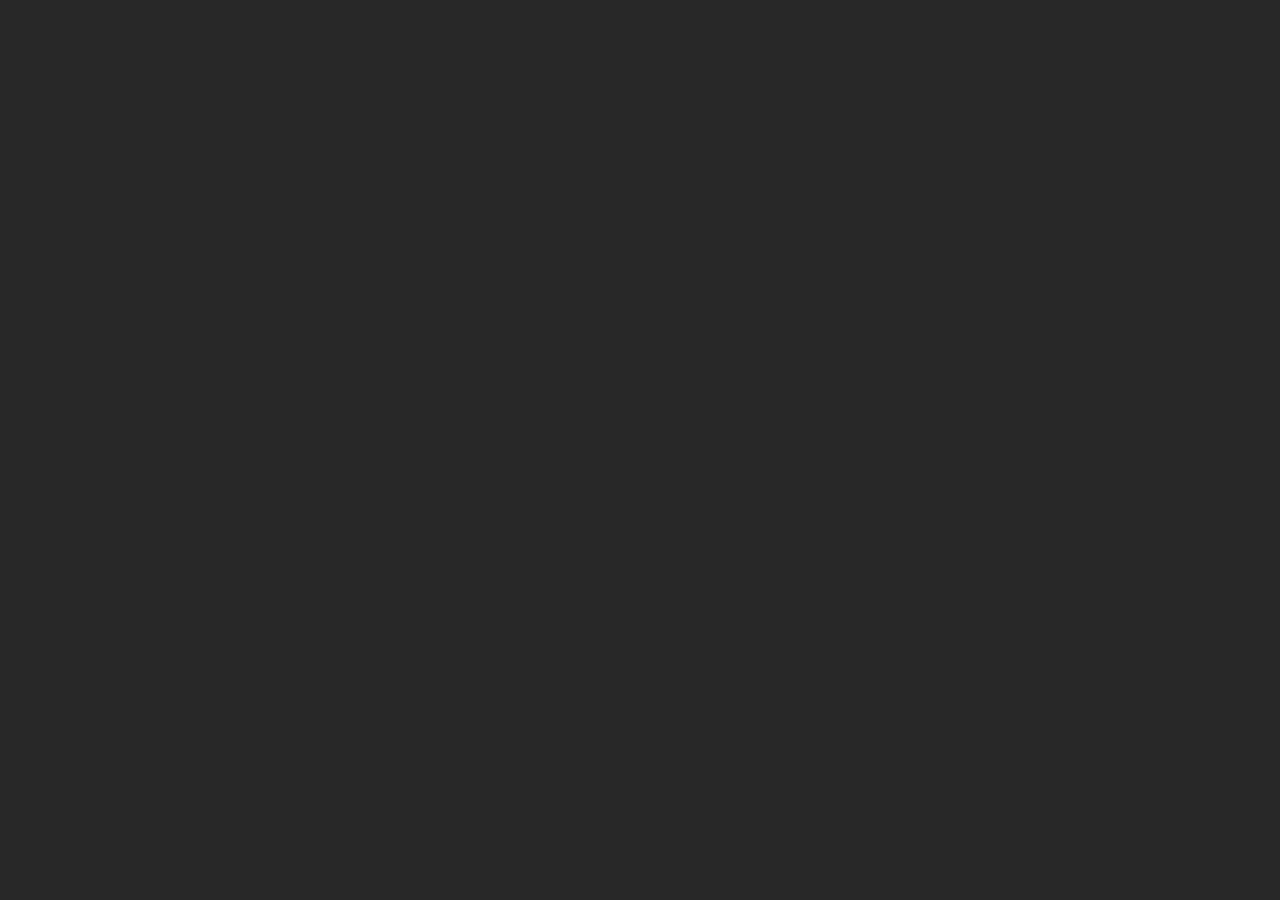
==== SIP_Escape/index.html @ e3bd5cce "Add files via upload" ====
﻿<!doctype html>
<html lang="en-US">
<head>
  <meta charset="utf-8">
  <!-- Created using Storyline 360 x64 - http://www.articulate.com  -->
  <!-- version: 3.116.36838.0 -->
  <title>SIP Escape</title>
  <meta http-equiv="x-ua-compatible" content="IE=edge"/>
  <meta name="viewport" content="width=device-width,initial-scale=1,user-scalable=no,shrink-to-fit=no,minimal-ui"/>
  <meta name="apple-mobile-web-app-capable" content="yes"/>
  <style>
    html, body { height: 100%; padding: 0; margin: 0 }
    #app { height: 100%; width: 100%; }
  </style>

  <script>
    window.DS = {};
    window.globals = {
      DATA_PATH_BASE: '',
      HAS_FRAME: true,
      HAS_SLIDE: true,

      lmsPresent: false,
      tinCanPresent: false,
      cmi5Present: false,
      aoSupport: false,
      scale: 'Scaled',
      captureRc: false,
      browserSize: 'optimal',
      bgColor: '#282828',
      features: 'DropInBase,JsInteractions,PlayerMemoryEnhancements,PlayerSizeOption,SlideLevelScale',
      themeName: 'unified',
      preloaderColor: '#FFFFFF',
      suppressAnalytics: false,
      productChannel: 'stable',
      publishSource: 'storyline',
      aid: 'aid|638a6c45-6662-4325-8760-a9c9180bd304',
      cid: 'b63fbc56-14b0-4855-bbc8-8cf00aa7378c',
      playerVersion: '3.116.36838.0',
      publishTimestamp: '2026-06-02T13:49:46.7405892Z',
      maxIosVideoElements: 10,
      connectionSettings: { message: 'You%20are%20offline.%20Trying%20to%20reconnect...', useDarkTheme: false, mode: 'disabled' },
      hasFeature: function(feature) {
        return this.features.split(',').includes(feature);
      },
      
      parseParams: function(qs) {
        if (window.globals.parsedParams != null) {
          return window.globals.parsedParams;
        }
        qs = (qs || window.location.search.substr(1)).split('+').join(' ');
        var params = {},
            tokens,
            re = /[?&]?([^=]+)=([^&]*)/g;

        while (tokens = re.exec(qs)) {
          params[decodeURIComponent(tokens[1]).trim()] =
            decodeURIComponent(tokens[2]).trim();
        }
        window.globals.parsedParams = params;
        return params;
      }

    };

    if (window.flagsUnderTest != null) {
      window.globals.features = window.flagsUnderTest.reduce((accum, feature) => {
        if (!accum.includes(feature)) {
          accum.push(feature);
        }
        return accum;
      }, window.globals.features.split(',')).join();
    }
  </script>
  <script>
    var isIe11 = ('ActiveXObject' in window || window.MSBlobBuilder != null)
      && window.msCrypto != null && !window.ActiveXObject;
    if (isIe11) {
      window.globals.unsupportedBrowser = true;
      document.write(atob('[base64]'));
    }
  </script>

  <script>
    if (window.globals.hasFeature('Localization')) {
      
      
    }
  </script>

  
  
  <script src='html5/lib/scripts/three.min.js' type=text/javascript></script>
  <script src='html5/lib/hls/hls.min.js' type=text/javascript></script>
</head>
<body style="background: #282828" class="cs-HTML theme-unified">
  <!-- 360 -->
  <script>!function(){var e,i=/iPhone/i,o=/iPod/i,n=/iPad/i,t=/\biOS-universal(?:.+)Mac\b/i,r=/\bAndroid(?:.+)Mobile\b/i,a=/Android/i,d=/(?:SD4930UR|\bSilk(?:.+)Mobile\b)/i,p=/Silk/i,l=/Windows Phone/i,u=/\bWindows(?:.+)ARM\b/i,b=/BlackBerry/i,s=/BB10/i,c=/Opera Mini/i,f=/\b(CriOS|Chrome)(?:.+)Mobile/i,h=/Mobile(?:.+)Firefox\b/i,v=function(e){return void 0!==e&&"MacIntel"===e.platform&&"number"==typeof e.maxTouchPoints&&e.maxTouchPoints>1&&"undefined"==typeof MSStream};e=function(e){var m={userAgent:"",platform:"",maxTouchPoints:0};e||"undefined"==typeof navigator?"string"==typeof e?m.userAgent=e:e&&e.userAgent&&(m={userAgent:e.userAgent,platform:e.platform,maxTouchPoints:e.maxTouchPoints||0}):m={userAgent:navigator.userAgent,platform:navigator.platform,maxTouchPoints:navigator.maxTouchPoints||0};var g=m.userAgent,y=g.split("[FBAN");void 0!==y[1]&&(g=y[0]),void 0!==(y=g.split("Twitter"))[1]&&(g=y[0]);var A=function(e){return function(i){return i.test(e)}}(g),w={apple:{phone:A(i)&&!A(l),ipod:A(o),tablet:!A(i)&&(A(n)||v(m))&&!A(l),universal:A(t),device:(A(i)||A(o)||A(n)||A(t)||v(m))&&!A(l)},amazon:{phone:A(d),tablet:!A(d)&&A(p),device:A(d)||A(p)},android:{phone:!A(l)&&A(d)||!A(l)&&A(r),tablet:!A(l)&&!A(d)&&!A(r)&&(A(p)||A(a)),device:!A(l)&&(A(d)||A(p)||A(r)||A(a))||A(/\bokhttp\b/i)},windows:{phone:A(l),tablet:A(u),device:A(l)||A(u)},other:{blackberry:A(b),blackberry10:A(s),opera:A(c),firefox:A(h),chrome:A(f),device:A(b)||A(s)||A(c)||A(h)||A(f)},any:!1,phone:!1,tablet:!1};return w.any=w.apple.device||w.android.device||w.windows.device||w.other.device,w.phone=w.apple.phone||w.android.phone||w.windows.phone,w.tablet=w.apple.tablet||w.android.tablet||w.windows.tablet,w}(),"object"==typeof exports&&"undefined"!=typeof module?module.exports=e:"function"==typeof define&&define.amd?define((function(){return e})):this.isMobile=e}();
    window.isMobile.apple.tablet = window.isMobile.apple.tablet ||
      (navigator.platform === 'MacIntel' && navigator.maxTouchPoints > 1);
    window.isMobile.apple.device = window.isMobile.apple.device || window.isMobile.apple.tablet;
    window.isMobile.tablet = window.isMobile.tablet || window.isMobile.apple.tablet;
    window.isMobile.any = window.isMobile.any || window.isMobile.apple.tablet;
  </script>

  <div id="focus-sink" tabindex="-1"></div>

  <div id="preso"></div>
  <script>
    (function() {

      var classTypes = [ 'desktop', 'mobile', 'phone', 'tablet' ];

      var addDeviceClasses = function(prefix, testObj) {
        var curr, i;
        for (i = 0; i < classTypes.length; i++) {
          curr = classTypes[i];
          if (testObj[curr]) {
            document.body.classList.add(prefix + curr);
          }
        }
      };

      var params = window.globals.parseParams(),
          isDevicePreview = params.devicepreview === '1',
          isPhoneOverride = params.deviceType === 'phone' || (isDevicePreview && params.phone == '1'),
          isTabletOverride = (params.deviceType === 'tablet' || isDevicePreview) && !isPhoneOverride,
          isMobileOverride = isPhoneOverride || isTabletOverride;

      var deviceView = {
        desktop: !window.isMobile.any && !isMobileOverride,
        mobile: window.isMobile.any || isMobileOverride,
        phone: isPhoneOverride || (window.isMobile.phone && !isTabletOverride),
        tablet: isTabletOverride || window.isMobile.tablet
      };

      window.globals.deviceView = deviceView;
      window.isMobile.desktop = !window.isMobile.any;
      window.isMobile.mobile = window.isMobile.any;

      addDeviceClasses('view-', deviceView);

    })();
  </script>
  
  <script src='story_content/triggers.js' type=text/javascript></script>
<script src='story_content/user.js' type=text/javascript></script>
  <div class="slide-loader"></div>

  <script>
    var doc = document, loader = doc.body.querySelector('.slide-loader'); [ 1, 2, 3 ].forEach(function(n) { var d = doc.createElement('div'); d.style.backgroundColor = window.globals.preloaderColor; d.classList.add('mobile-loader-dot'); d.classList.add('dot' + n); loader.appendChild(d); });
  </script>

  <div class="mobile-load-title-overlay" style="display: none">
    <div class="mobile-load-title">SIP Escape</div>
  </div>

  <div class="mobile-chrome-warning"></div>

  
<style>
  .warn-connection-dialog {
    display: none;
    background: transparent;
    pointer-events: all;
    position: fixed;
    left: 0;
    top: 0;
    width: 100%;
    height: 100%;
    z-index: 999;
  }

  .warn-connection-content {
    pointer-events: all;
    border-radius: 4px;
    background: white;
    border: 1px solid #E7E7E7;
    color: #333333;
    box-shadow: 0 2px 4px rgba(0, 0, 0, 0.25);
    transition: all 150ms ease-out;
    position: absolute;
    white-space: nowrap;
  }

  .view-phone.is-landscape .warn-connection-content {
    left: 23px;
    bottom: 23px;
  }

  .view-tablet.is-landscape .warn-connection-content {
    left: 50%;
    top: 20px;
    transform: translateX(-50%);
  }

  .view-mobile.is-portrait .warn-connection-content {
    transform: translate(-50%, calc(-100% - 15px));
  }

  .warn-connection-content p {
    display: inline-block;
    margin: 0 8px 0 0;
    line-height: 33px;
    font-size: 11px;
  }

  .warn-connection-content svg {
    position: relative;
    vertical-align: middle;
    margin: 0 2px 2px 8px;
  }

  .view-desktop .warn-connection-content {
    left: 1.5em;
    bottom: 1.5em;
  }

  .view-desktop .warn-connection-content p {
    font-size: 1.1em;
  }

  .is-offline .warn-connection-dialog {
    display: block;
  }

  .is-offline .cs-panel * {
    pointer-events: none !important;
  }

  .is-offline .cs-panel {
    pointer-events: all !important;
  }

  .is-offline #nav-controls * {
    pointer-events: none !important;
  }

  .is-offline #nav-controls {
    pointer-events: all !important;
  }
</style>

<div class="warn-connection-dialog" role="alertdialog" aria-modal="true" tabindex="0" aria-labelledby="warn-connection-message">
  <div class="warn-connection-content">
    <svg width="17" height="15" viewBox="0 0 17 15" xmlns="http://www.w3.org/2000/svg">
      <path fill="#8F0000" stroke="white" d="M16.07,12.98 L15.88,12.23 L9.51,1.21 C8.97,0.26,7.6,0.26,7.06,1.21 L0.69,12.23 C0.15,13.16,0.81,14.36,1.91,14.36 H14.65 C15.47,14.36,16.05,13.7,16.07,12.98 Z"/>
      <path fill="white" stroke="white" d="M8.58,5.5 C8.35,5.28,8.5,5.35,8.21,5.32 C8.09,5.35,7.97,5.49,7.96,5.67 C7.97,5.79,7.98,5.92,7.98,6.04 L7.98,6.04 C7.99,6.17,8,6.31,8.01,6.43 L8.01,6.44 C8.03,6.92,8.06,7.41,8.09,7.9 L8.09,7.9 C8.12,8.39,8.14,8.88,8.17,9.37 C8.17,9.39,8.18,9.42,8.2,9.44 C8.23,9.46,8.25,9.47,8.28,9.47 C8.31,9.47,8.34,9.46,8.35,9.44 C8.37,9.43,8.38,9.4,8.39,9.35 L8.39,9.34 C8.39,9.24,8.4,9.15,8.4,9.05 L8.4,9.05 C8.41,8.96,8.41,8.86,8.42,8.75 C8.43,8.44,8.45,8.12,8.47,7.81 L8.47,7.81 C8.49,7.49,8.51,7.18,8.53,6.87 C8.55,6.46,8.56,6.05,8.59,5.64 L8.6,5.62 C8.6,5.57,8.59,5.53,8.58,5.5 L8.21,5.32 Z"/>
      <circle fill="white" stroke="white" cx="8.3" cy="11.35" r="0.3"/>
    </svg>
    <p id="warn-connection-message">You are offline. Trying to reconnect...</p>
  </div>
</div>

<script>
  (function() {
    window.DS.connection = {
      warningShown: false,
      assets: {},
      loadingAssetGroup: false,
      retryDelay: 500
    };

    var connectionSettings = window.globals.connectionSettings || {};

    var useConnectionMessages = window.AbortController != null &&
      window.location.protocol != 'file:' &&
      connectionSettings.mode === 'normal';

    window.DS.connection.useConnectionMessages = useConnectionMessages;

    var assetCount = 0;
    var checkLoadedId;


    if (useConnectionMessages && connectionSettings != null) {
      var contentEl = document.querySelector('.warn-connection-content');
      var messageEl = contentEl.querySelector('p');

      if (connectionSettings.useDarkTheme) {
        contentEl.style.borderColor = '#BABBBA';
        contentEl.style.backgroundColor = '#282828';
        contentEl.style.color = '#FFFFFF';
      }

      if (connectionSettings.message != null) {
        messageEl.textContent = window.decodeURIComponent(connectionSettings.message);
      }
    }

    function checkAssetsReady() {
      for (var i in DS.connection.assets) {
        if (!DS.connection.assets[i].success) {
          return false;
        }
      }
      return true;
    }

    function stopAssetGroup() {
      if (!useConnectionMessages) { return; }

      assetCount = 0;

      DS.connection.oldAssetGroup = DS.connection.assets;
      DS.connection.assets = {};
      DS.connection.loadingAssetGroup = false;
      clearInterval(checkLoadedId);
    }

    function startAssetGroup() {
      if (!useConnectionMessages) { return; }
      var ticks = 0;
      clearInterval(checkLoadedId);
      checkLoadedId = setInterval(function() {
        var loaded = 0;
        if (assetCount === 0 && loaded === 0) {
          clearInterval(checkLoadedId);
          return;
        }

        for (var i in DS.connection.assets) {
          if (DS.connection.assets[i].success) {
            loaded++;
          }
        }

        if (assetCount === loaded && checkAssetsReady()) {
          for (var i in DS.connection.assets) {
            if (DS.connection.assets[i].action) {
              DS.connection.assets[i].action();
            }
          }
          hideWarning();
          stopAssetGroup();
        }
      }, 100)
    }

    function requiredAsset(url, action, retry, type) {
      if (!useConnectionMessages) { return; }
      if (DS.connection.assets[url]) { return; }

      DS.connection.assets[url] = {
        success: false, action: action, retry: retry, type: type
      };
      assetCount = Object.keys(DS.connection.assets).length;
      if (!DS.connection.loadingAssetGroup) {
        startAssetGroup();
      }
      DS.connection.loadingAssetGroup = true;
    }

    function assetLoaded(url) {
      if (!useConnectionMessages) { return; }
      if (DS.connection.assets[url]) {
        DS.connection.assets[url].success = true;
      }
    }

    function assetFailed(url) {
      if (!useConnectionMessages) { return; }
      if (!DS.connection.assets[url]) {
        if (/\.js$/.test(url) && url.indexOf('transcripts') === -1) {
          setTimeout(function() {
            if (DS.connection.lastSlideLoaded != null) {
              DS.connection.lastSlideLoaded();
            }
          }, DS.connection.retryDelay);
        }
        return;
      }
      if (!DS.connection.warningShown) { showWarning(); }
      if (DS.connection.assets[url].retry) {
        setTimeout(function() {
          if (!DS.connection.assets[url].success) {
            DS.connection.assets[url].retry()
          }
        }, DS.connection.retryDelay);
      }
    }

    function hideWarning() {
      document.body.classList.remove('is-offline');
      DS.connection.warningShown = false;
      enableKeys();
    }
    DS.connection.hideWarning = hideWarning

    function showWarning(btn) {
      document.body.classList.add('is-offline')
      DS.connection.warningShown = true;
      updateWarningPosition();
      disableKeys();
    }

    function updateWarningPosition() {
      if (!DS.connection.warningShown) {
        return;
      }

      var isPortrait = document.body.classList.contains('is-portrait');
      var isMobile = document.body.classList.contains('view-mobile');
      var warningEl = document.querySelector('.warn-connection-content');

      if (isPortrait && isMobile) {
        var slide = document.querySelector('.primary-slide');
        var slideRect = slide != null
          ? slide.getBoundingClientRect()
          : { top: window.innerHeight, left: 0, width: window.innerWidth };

        warningEl.style.top = `${slideRect.top}px`
        warningEl.style.left = `${slideRect.left + slideRect.width / 2}px`
      } else {
        warningEl.style.top = null;
        warningEl.style.left = null;
      }

      window.requestAnimationFrame(updateWarningPosition);
    }

    function onDisableKeyDown(e) {
      e.preventDefault();
      e.stopImmediatePropagation();
    }

    function onDisableKeyUp(e) {
      e.preventDefault();
      e.stopImmediatePropagation();
    }

    var accStyle = document.createElement('style');
    var warnDialogEl = document.querySelector('.warn-connection-dialog');

    function disableKeys() {
      if (DS.views && DS.views.nsStack && DS.views.nsStack.length === 1) {
        DS.views.nsStack[0].tabReachable = false
        DS.views.nsStack[0].updateTabIndex(true);
      }

      accStyle.innerHTML = '.acc-shadow-dom { display: none; }';
      document.body.appendChild(accStyle);

      warnDialogEl.parentNode.append(warnDialogEl);
      warnDialogEl.focus();
    }

    function enableKeys() {
      accStyle.remove();
      if (DS.views && DS.views.nsStack && DS.views.nsStack.length === 1 && DS.views.nsStack[0].name === '_frame') {
        DS.views.nsStack[0].tabReachable = true;
        DS.views.nsStack[0].updateTabIndex();
      }
    }

    // these will all be noops if the feature flag isn't set in
    // the data and `window.globals.features`
    DS.connection.requiredAsset = requiredAsset;
    DS.connection.assetLoaded = assetLoaded;
    DS.connection.assetFailed = assetFailed;
    DS.connection.stopAssetGroup = stopAssetGroup;
    DS.connection.startAssetGroup = startAssetGroup;
  })();
</script>


  <script>
    
    if (window.autoSpider && window.vInterfaceObject) {
      document.querySelector('.mobile-load-title-overlay').style.display = 'none';
    }
  </script>

  

  <link rel="stylesheet" href="html5/data/css/output.min.css" data-noprefix/>
</body>
<script src="html5/lib/scripts/bootstrapper.min.js"></script>
</html>
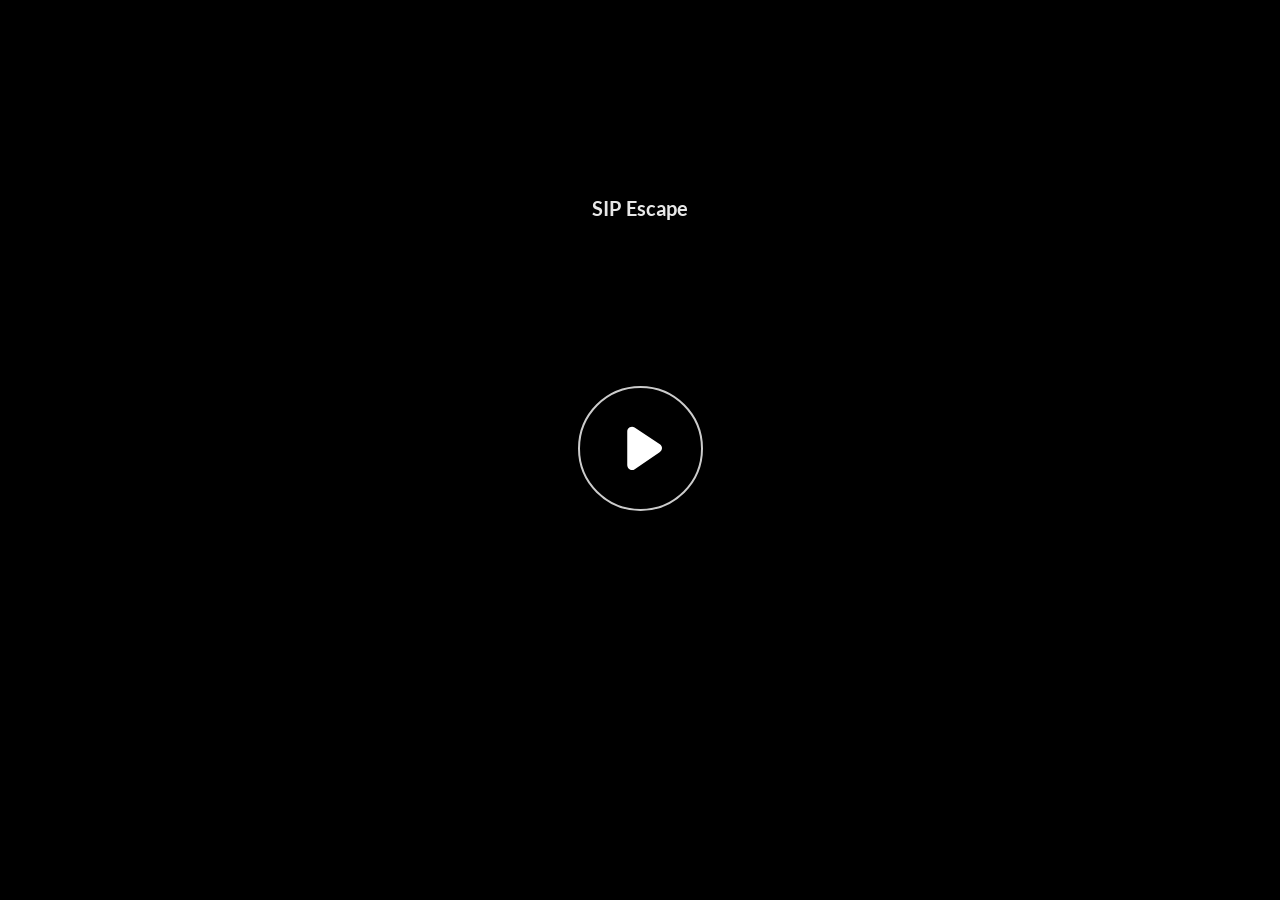
==== commit a038bdc9: "Update index.html" ====
--- a/SIP_Escape/index.html
+++ b/SIP_Escape/index.html
@@ -9,9 +9,28 @@
   <meta name="viewport" content="width=device-width,initial-scale=1,user-scalable=no,shrink-to-fit=no,minimal-ui"/>
   <meta name="apple-mobile-web-app-capable" content="yes"/>
   <style>
-    html, body { height: 100%; padding: 0; margin: 0 }
-    #app { height: 100%; width: 100%; }
-  </style>
+    <style>
+  html,
+  body {
+    height: 100%;
+    width: 100%;
+    padding: 0;
+    margin: 0;
+    overflow: hidden;
+    background: #ffffff !important;
+  }
+
+  #app {
+    height: 100%;
+    width: 100%;
+    background: #ffffff !important;
+  }
+
+  #wrapper,
+  #slide {
+    background: #ffffff !important;
+  }
+</style>
 
   <script>
     window.DS = {};
@@ -143,7 +162,7 @@
     })();
   </script>
   
-  <script src='story_content/triggers.js' type=text/javascript></script>
+  <script src='story_content/triggers.js' type=text/javascript></script>
 <script src='story_content/user.js' type=text/javascript></script>
   <div class="slide-loader"></div>
 
--- a/SIP_Escape/html5/data/css/output.min.css
+++ b/SIP_Escape/html5/data/css/output.min.css
@@ -0,0 +1,837 @@
+@font-face {
+  font-family: 'LatoBold Charset1_ BoldAC8B4A57';
+  src: url('[data-uri]');
+  font-style: normal;
+  font-weight: bold;
+}
+@font-face {
+  font-family: 'Lato Charset1_ 6caB8kVa42F5567B';
+  src: url('[data-uri]');
+  font-style: normal;
+  font-weight: normal;
+}
+@font-face {
+  font-family: 'Everyday Sans Charset1_A1E54C4E';
+  src: url('[data-uri]');
+  font-style: normal;
+  font-weight: normal;
+}
+@font-face {
+  font-family: 'Everyday Sans Light Cha69D54C40';
+  src: url('[data-uri]');
+  font-style: normal;
+  font-weight: normal;
+}
+@font-face {
+  font-family: 'Open Sans Charset1_ 6jjC8E17227';
+  src: url('[data-uri]');
+  font-style: normal;
+  font-weight: normal;
+}
+@font-face {
+  font-family: 'Open SansBold CharsBold1E1464DA';
+  src: url('[data-uri]');
+  font-style: normal;
+  font-weight: bold;
+}
+@font-face {
+  font-family: 'Segoe Print Charset1_ 61EB7A23D';
+  src: url('[data-uri]');
+  font-style: normal;
+  font-weight: normal;
+}
+@font-face {
+  font-family: 'Everyday SansBold CBoldA3C2673C';
+  src: url('[data-uri]');
+  font-style: normal;
+  font-weight: bold;
+}
+@font-face {
+  font-family: 'Everyday Sans BlackBold79D3BF56';
+  src: url('[data-uri]');
+  font-style: normal;
+  font-weight: bold;
+}
+@font-face {
+  font-family: 'Everyday Sans MediuBold2B18271A';
+  src: url('[data-uri]');
+  font-style: normal;
+  font-weight: normal;
+}
+@font-face {
+  font-family: 'Everyday Sans Black Cha764B3834';
+  src: url('[data-uri]');
+  font-style: normal;
+  font-weight: normal;
+}
+@font-face {
+  font-family: 'Everyday Sans Charset0_5F3FB659';
+  src: url('[data-uri]